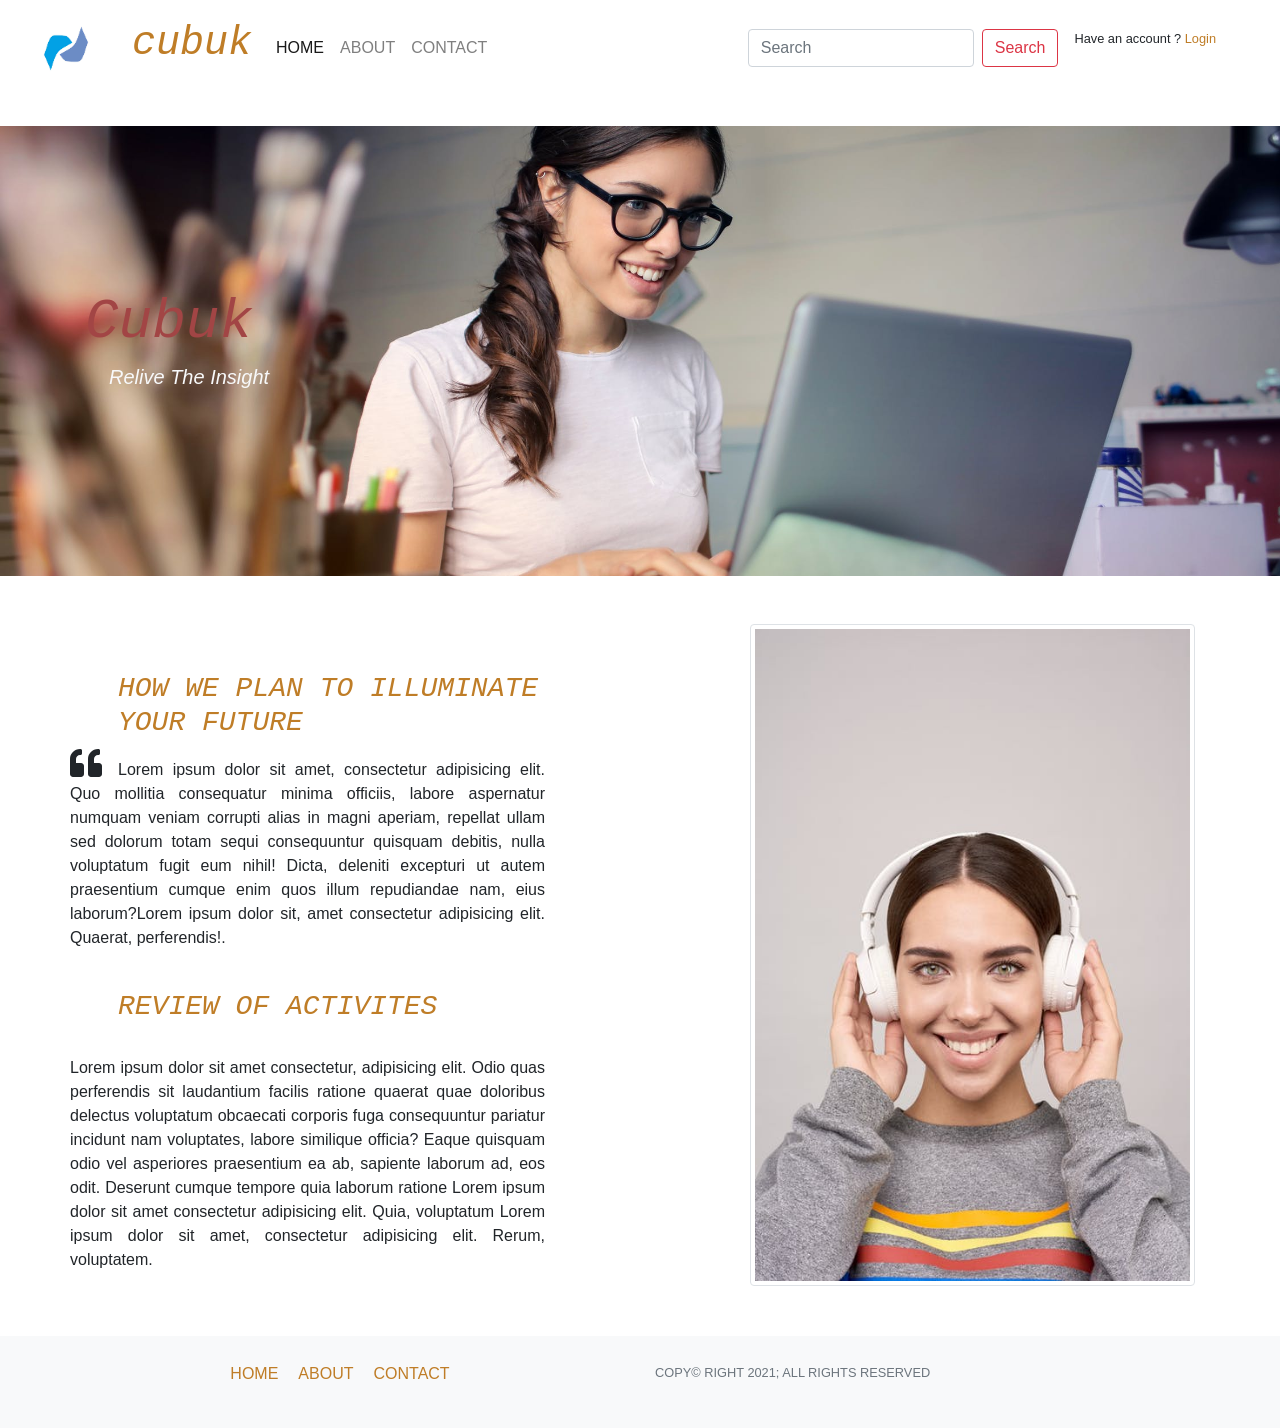
==== index.html @ 34bd10b8 "cubuk pro" ====
<!DOCTYPE html>
<html lang="en">
<head>
    <meta charset="UTF-8">
    <meta name="viewport" content="width=device-width, initial-scale=1.0">
    <title>www.cubukinsight.com</title>
    <!--my own css-->
    <link rel="stylesheet" href="./cubuk.css">
    <!--bootsrap css-->
    <link rel="stylesheet" href="./bootstrap.min.css">
    <!--google font-->
    <link href="//fonts.googleapis.com/css?family=Merriweather+Sans|Montserrat|Sacramento&display=swap" rel="stylesheet" type="text/css">
    <link rel="icon" href="favicon.ico"/>
    <!--font awesome-->
    <script src="./all.js"></script>
    <!-- aminated css-->
    <!-- <link rel="stylesheet" href="../animate-css-animate.css-e8c4fab/animate.css"> -->
</head>
<body>

    <!--nav bar-->
    <nav class="navbar navbar-expand-sm fixed-top navbar-light bg-white">
        <!-- logo brand-->
        <a href="index.html" class="navbar-brand" class="active"><img src="./logo.png" class="img-fluid" alt="logo"></a>

        <!--name of site brand-->
        <h1 class=" text-cubuk"><a href="index.html">cubuk</a></h1>
        <!--end of brand-->

        <!--toggle icon-->
        <button type="button" class="navbar-toggler" data-toggle="collapse" data-target="#navbarlinks">
            <span class="navbar-toggler-icon"></span>
        </button>


        <!--nav bar link-->
        <div class="collapse navbar-collapse" id="navbarlinks">
            <ul class="navbar-nav text-uppercase ml-3">
                <li class="nav-item active"><a href="index.html" class="nav-link">home</a></li>
                <li class="nav-item"><a href="about.html" class="nav-link">about</a></li>
                <li class="nav-item"><a href="contact.html" class="nav-link">contact</a></li>
            </ul>
        </div>

 <!--login & seacrh nav bar-->
 <div class="d-flex justify-content-end py-3">
    <form class="form-inline ml-auto mr-3 animate__heartBeat">
        <input class="form-control mr-2" type="search" placeholder="Search">
        <button class="btn btn-outline-danger my-2 my-sm-0" type="submit">Search</button>
     </form>
    <small class="mr-5">Have an account ? <a href="login.html">Login</a></small>  
</div> 
<!--end of login nav bar-->
       </div>  
       </div>
    </div>
    </nav>
  <!--end of nav bar-->

  <!--margin for nav-bar-->
  <div class="container split-nav"></div>

<!--header-->
<header id="homeheader">
    <div class="container">
        <div class="row height align-items-center">
            <div class="col-md-6">
                    <h1 class="animate__heartBeat display-4 text-capitalize text-cubuk font-italic mr-5"><strong>cubuk</strong></h1> 
                    <h5 class=" animate__heartBeat text-capitalize text-light font-italic text ml-4 pb-3">relive the insight</h5>
            </div>  
            </div>
        </div>
</header>

<section id="homebreak1" class="py-5">
    <div class="container">
        <div class="row">
            <div class="col-md-5 align-items-center">
              <div class="row">
                <h3 class="text-left text-muted text-uppercase text-cubuk ml-5 pt-5"> <a href="#">how we plan to illuminate your future</a></h3>
                  <p class="justify"><i class="fas fa-quote-left fa-2x mr-3 "></i>Lorem ipsum dolor sit amet, consectetur adipisicing elit. Quo mollitia consequatur minima officiis, labore aspernatur numquam veniam corrupti alias in magni aperiam, repellat ullam sed dolorum totam sequi consequuntur quisquam debitis, nulla voluptatum fugit eum nihil! Dicta, deleniti excepturi ut autem praesentium cumque enim quos illum repudiandae nam, eius laborum?Lorem ipsum dolor sit, amet consectetur adipisicing elit. Quaerat, perferendis!. </p>  
              </div>

              <div class="row text-left">  
                <h3 class="text-left text-muted text-uppercase text-cubuk ml-5 py-4"> <a href="#">review of activites</a></h3>
                <p class="justify">Lorem ipsum dolor sit amet consectetur, adipisicing elit. Odio quas perferendis sit laudantium facilis ratione quaerat quae doloribus delectus voluptatum obcaecati corporis fuga consequuntur pariatur incidunt nam voluptates, labore similique officia? Eaque quisquam odio vel asperiores praesentium ea ab, sapiente laborum ad, eos odit. Deserunt cumque tempore quia laborum ratione Lorem ipsum dolor sit amet consectetur adipisicing elit. Quia, voluptatum Lorem ipsum dolor sit amet, consectetur adipisicing elit. Rerum, voluptatem.</p>  
            </div>    
        </div>

            <div class="col-md-2"> </div>

                 <!--image col-->
            <div class="col-md-5">
                <img src="./home.body0.jpeg" class="rounded img-thumbnail img-fluid" alt="body">
            </div>
        </div>
    </div>
</section>
  
<footer id="footer" class="bg-light">
    <div class="container-fluid">
        <div class="row">
            <div class="col-md-6 py-3">
                <div class="row d-flex justify-content-center text-uppercase">
                     <!--footer link-->
                    <ul>
                        <li class="active"><a href="index.html">Home</li></a>
                        <li><a href="About.html">About </li></a>
                        <li><a href="contact.html">Contact </li></a>
                      </ul>
                      <!--end of footer link-->
                </div>
         </div>
         <div class="col-md-6 py-4">
            <small class="text-muted text-uppercase">Copy&copy; Right 2021; All Rights Reserved</small>
          </div>
    </div>
  </div>
</footer>

<!--jquary-->
<script src="./js/jquery-3.5.1.min.js"></script>

<!--bootsrap js-->
<script src="./js/bootstrap.bundle.min.js"></script>

</body>
</html>
---- cubuk.css ----
.navbar-brand {
    width: 100px;
    left: 15px;
    background-size: contain;
  
}

.split-nav{
  min-height: 14vh;
}

/* unvisited link */
 a:link {
    color: rgb(191, 125, 39);
    text-decoration: none !important;
    transition:all 1s;
  }
  
  /* visited link */
  a:visited {
    color: rgb(112, 81, 175);
    text-decoration: none !important;
  }
  
  /* mouse over link */
  a:hover {
    color:rgba(68, 33, 58, 0.781);
    text-decoration: none !important;
    transform:scale(1.1);
  }
  
  /* selected link */
  a:active {
    color: rgb(157, 76, 120);
    text-decoration: none !important;
  }

  #aboutheader , #homeheader{
    background: url(./about-header.jpeg);
    background-repeat: no-repeat;
    background-size: cover;
    background-position: center;
  
    /* background-attachment: fixed; */
  
  }

  .height{
    min-height:50vh;
  }
  
  .text-cubuk{
    color: rgb(162, 69, 69);
    font-family: 'Courier New', Courier, monospace;
    font-style: italic;
  }

  .justify {
    text-align: justify;
  }
ul{
  float: left; 
}

.login-Bing{
  background-image: url(./always.jpeg);
  background-attachment: fixed;
  background-size: cover;
  background-repeat: no-repeat;
  background-position: center;
  height: 100px;
  align-items: center;
}

#footer li{
  float: left;
  list-style: none;
  padding:10px;

}

/* this will make my image resposive */
img{
  transition: all 1s;
}
img:hover{
  transform:scale(1.1);
}
/* end  */



h2{
  font-family: 'Courier New', Courier;
}
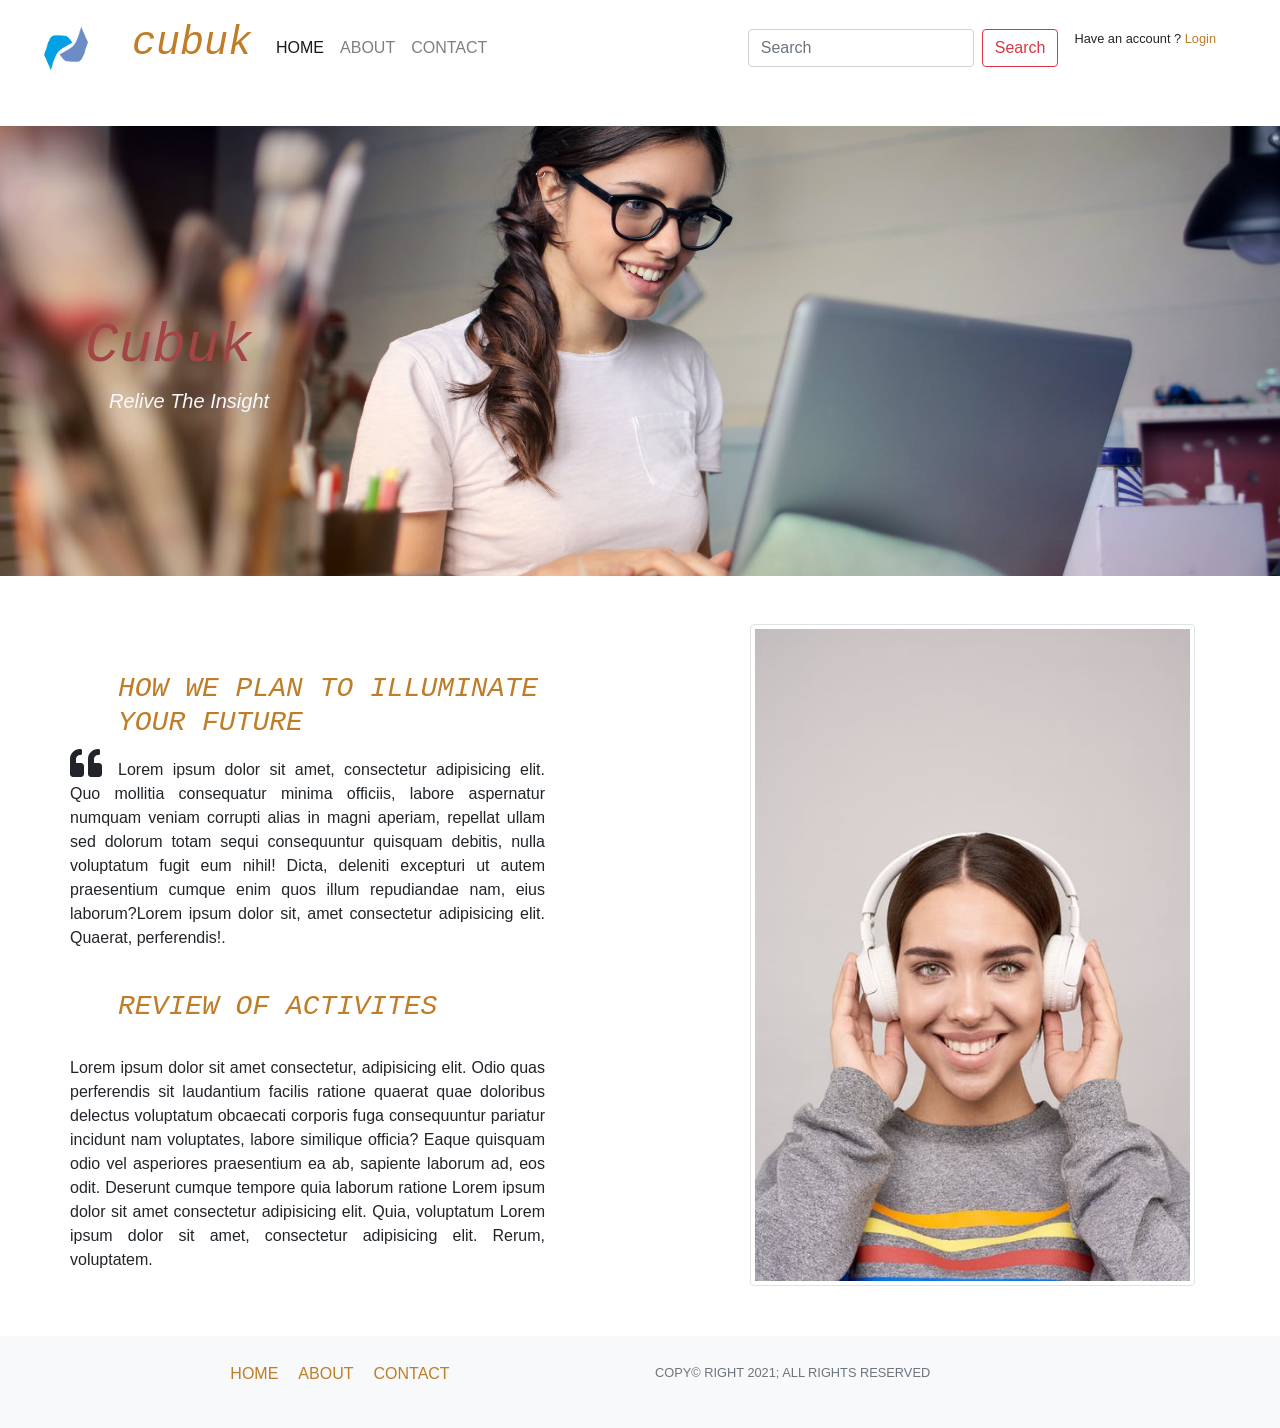
==== commit 812c0593: "changes" ====
--- a/index.html
+++ b/index.html
@@ -65,7 +65,7 @@
     <div class="container">
         <div class="row height align-items-center">
             <div class="col-md-6">
-                    <h1 class="animate__heartBeat display-4 text-capitalize text-cubuk font-italic mr-5"><strong>cubuk</strong></h1> 
+                    <h1 class="animate__heartBeat display-4 text-capitalize text-cubuk font-italic mr-5 mt-5"><strong>cubuk</strong></h1> 
                     <h5 class=" animate__heartBeat text-capitalize text-light font-italic text ml-4 pb-3">relive the insight</h5>
             </div>  
             </div>
@@ -119,10 +119,10 @@
 </footer>
 
 <!--jquary-->
-<script src="./js/jquery-3.5.1.min.js"></script>
+<script src="./jquery-3.5.1.min.js"></script>
 
 <!--bootsrap js-->
-<script src="./js/bootstrap.bundle.min.js"></script>
+<script src="./bootstrap.bundle.min.js"></script>
 
 </body>
 </html>
